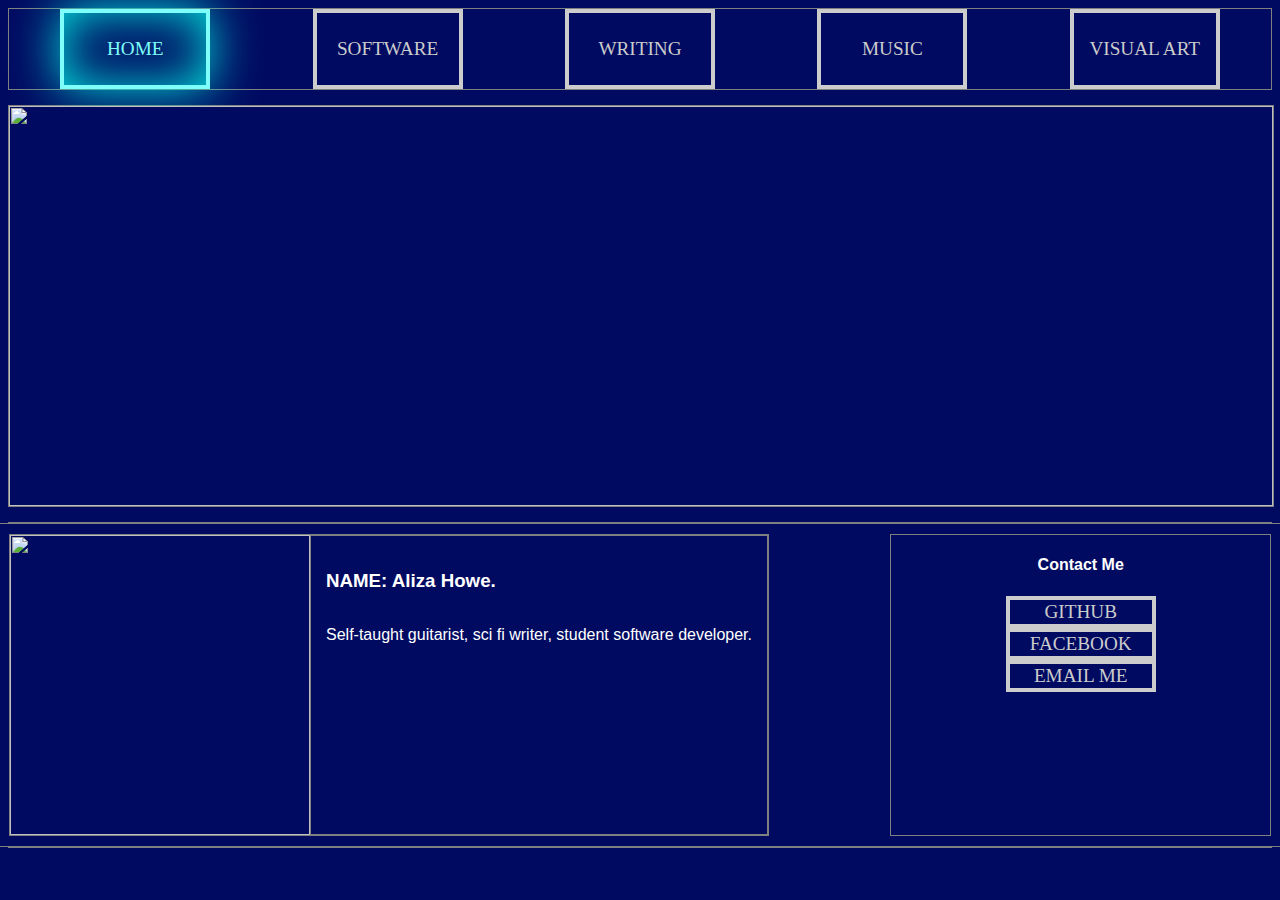
==== index.html @ f083457e "11-30-20: Done for the night" ====
<!DOCTYPE html>
<html>

<head>
	<meta charset="UTF-8"/>
	<title>Aliza Howe</title>
	<link rel="stylesheet" href="style.css"/> <!-- rel means "RELationship to this document," and href means "Hypertext REFerence." -->
</head>

<body>
	<!-- navigation -->
	<div class="navigation">
		<!-- home -->
		<button class="type1"
		style="
		box-shadow: 0px 0px 50px #00E5DE,
		0px 0px 50px #00E5DE inset;
		border: 4px solid #7EFFFB;
		color: #7EFFFB;
		"
		onClick="location.href='index.html'">home</button>

		<!-- software -->
		<button class="type2" onClick="location.href='software-projects.html'">software</button>

		<!-- writing -->
		<button class="type1" onClick="location.href='writing.html'">writing</button>

		<!-- music -->
		<button class="type2" onClick="location.href='music.html'">music</button>

		<!-- visual art -->
		<button class="type1" onClick="location.href='visual-art.html'">visual art</button>
	</div>

	<!-- banner with name, art, etc. -->
	<div class="homepage-banner">
		<img src="assets/aliza-graffiti.jpg" width=100% height=100%/>
	</div>

	<div class="main-page">

		<div class="intro">
			<div>
				<!-- picture of me -->
				<img src="assets/facebook-2017.jpg" width=300 height=300/>

				<div class="about-me"> <!-- text intro -->
					<h3>NAME: Aliza Howe.</h3>

					<p>Self-taught guitarist, sci fi writer, student software developer.</p>
				</div>
			</div>

			<div class="contact-me">
				<h4>Contact Me</h4>
				<!-- These all need to open in new tabs! -->
				<button class="type1" onClick="location.href='https://github.com/fiarh'">Github</button>	<button class="type1" onClick="location.href='https://www.facebook.com/aliza.howe.14'">Facebook</button>
				<button class="type1">email me</button>
			</div>

		</div>
	</div>

	<script src="site-script.js"></script>
</body>

</html>
---- style.css ----
* {
	background-color: #000A61; /* deep blue */
	color: white;
	font-family: sans-serif;
}

div {
	display: flex;
	border: 1px solid grey;
}

button {
	border: 4px solid #CCCCCC;
	color: #CCCCCC;
	width: 150px;
	font-family: Monaco;
	font-size: 1.2em;
	text-transform: upperCase;
}

button.type1:hover { /* the cyan lights */
	box-shadow: 0px 0px 50px #00E5DE,
	0px 0px 50px #00E5DE inset;
	border: 4px solid #7EFFFB;
	color: #7EFFFB;
}

button.type2:hover { /* the purple lights */
	box-shadow: 0px 0px 50px #C177FF,
	0px 0px 50px #C177FF inset;
	border: 4px solid #D8A9FF;
	color: #D8A9FF;
}

table {
	display: flex;
}

table TR {
	/* make them wider */
	width: 80%;
}

table TD { /* change this to fit whole page */
	width: 100px;
	height: 100px;
	border: 1px solid grey;
}

table.writing {
	display: flex;
	border: 1px solid grey;
	width: 100%;
	justify-content: center;
}

table.writing TD {
	width: 50%;
}

table.software TD {
	padding: 15px;
}

.art-row {
	display: flex;
	justify-content: center;
}

.art-elt {
	width: 500px;
	height: 500px;
	display: flex;
	justify-content: center;
	align-items: center;
}

h4 {
	text-align: center;
}

.homepage-banner {
	height: 400px; /* cool image in your face */
	width: 100%;
	margin-top: 15px;
	margin-bottom: 15px;
}

.main-page { /* for everything below the navigation bar */
	display: flex;
	flex-direction: column;
	align-items: center;
}

.desc {
	flex-direction: column;
	justify-content: flex-start;
}

.navigation {
	height: 80px;
	justify-content: space-around;
}

.intro {
	flex-direction: row;
	width: 100%;
	justify-content: space-between;
	padding: 10px;
}

.about-me {
	flex-direction: column;
	padding: 15px;
	/*width: 70%;*/
}

.contact-me {
	flex-direction: column;
	width: 30%;
	align-items: center;
}
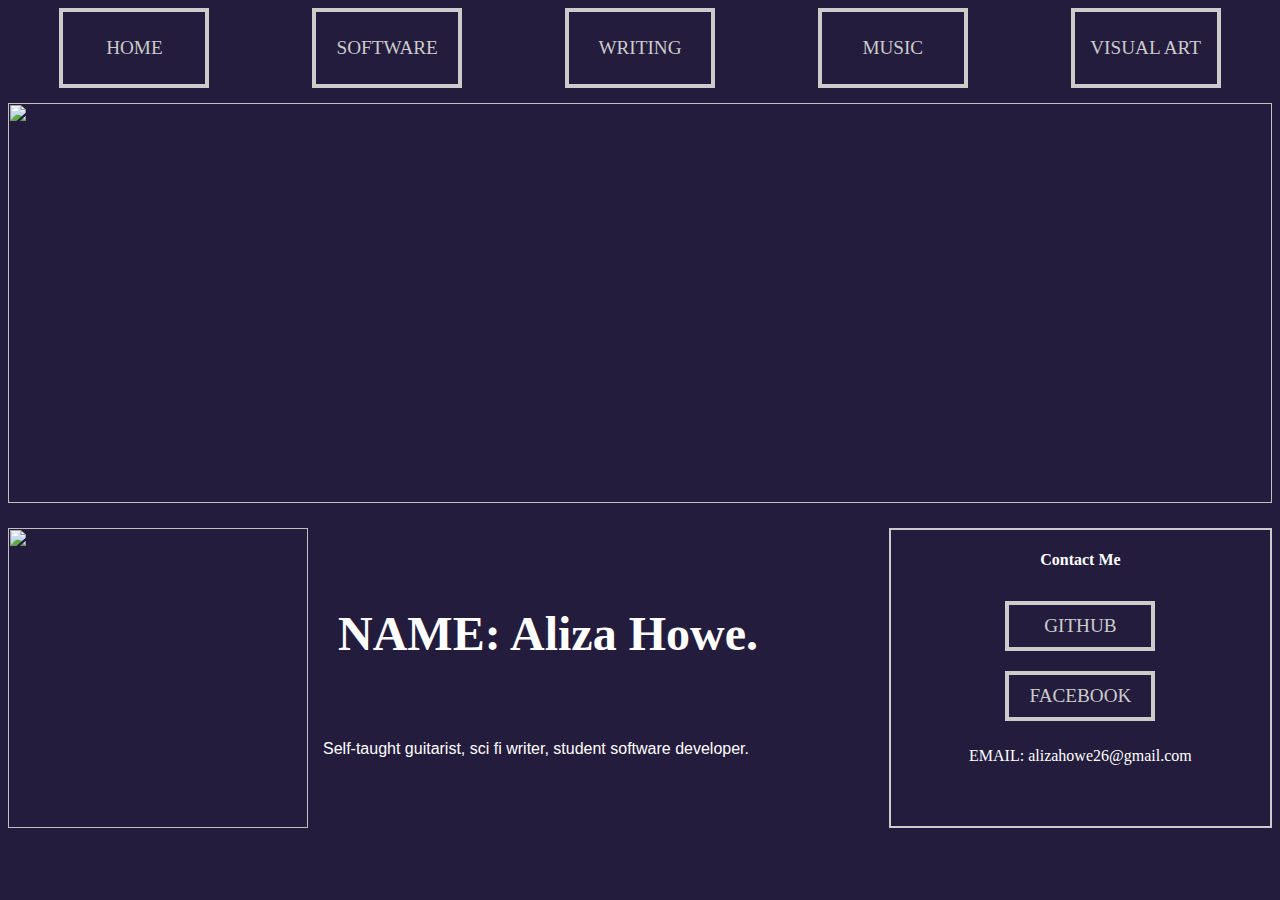
==== commit 3f7d0452: "Final commit for now. 12-2-20" ====
--- a/index.html
+++ b/index.html
@@ -11,14 +11,7 @@
 	<!-- navigation -->
 	<div class="navigation">
 		<!-- home -->
-		<button class="type1"
-		style="
-		box-shadow: 0px 0px 50px #00E5DE,
-		0px 0px 50px #00E5DE inset;
-		border: 4px solid #7EFFFB;
-		color: #7EFFFB;
-		"
-		onClick="location.href='index.html'">home</button>
+		<button class="type1" onClick="location.href='index.html'">home</button>
 
 		<!-- software -->
 		<button class="type2" onClick="location.href='software-projects.html'">software</button>
@@ -53,10 +46,17 @@
 			</div>
 
 			<div class="contact-me">
-				<h4>Contact Me</h4>
+				<h4 class="type1">Contact Me</h4>
 				<!-- These all need to open in new tabs! -->
-				<button class="type1" onClick="location.href='https://github.com/fiarh'">Github</button>	<button class="type1" onClick="location.href='https://www.facebook.com/aliza.howe.14'">Facebook</button>
-				<button class="type1">email me</button>
+				<button class="type1" onClick="window.open('https://github.com/fiarh','_blank')">
+					Github
+				</button>
+
+				<button class="type1" onClick="window.open('https://www.facebook.com/aliza.howe.14','_blank')">Facebook</button>
+
+				<p style="font-family: Monaco">
+					EMAIL: alizahowe26@gmail.com
+				</p>
 			</div>
 
 		</div>
--- a/style.css
+++ b/style.css
@@ -1,12 +1,11 @@
 * {
-	background-color: #000A61; /* deep blue */
+	background-color: #241C3C; /* deep purple */
 	color: white;
 	font-family: sans-serif;
 }
 
 div {
 	display: flex;
-	border: 1px solid grey;
 }
 
 button {
@@ -32,47 +31,82 @@
 	color: #D8A9FF;
 }
 
-table {
-	display: flex;
+h1, h2, h3 {
+	font-family: Monaco;
+	padding: 15px;
+	font-size: 3em;
 }
 
-table TR {
-	/* make them wider */
-	width: 80%;
+h4, h5, h6 {
+	font-family: Monaco;
 }
 
-table TD { /* change this to fit whole page */
-	width: 100px;
-	height: 100px;
-	border: 1px solid grey;
+h1.type1, h2.type1, h3.type1 {
+	box-shadow: 0px 0px 50px #00E5DE,
+	0px 0px 50px #00E5DE inset;
+	border: 4px solid #7EFFFB;
+	color: #7EFFFB;
 }
 
-table.writing {
+h1.type2, h2.type2, h3.type2 {
+	box-shadow: 0px 0px 50px #C177FF,
+	0px 0px 50px #C177FF inset;
+	border: 4px solid #D8A9FF;
+	color: #D8A9FF;
+}
+
+.table-row {
 	display: flex;
-	border: 1px solid grey;
-	width: 100%;
+	width: 90%;
+	justify-content: space-between;
+	margin: 15px;
+}
+
+.table-elt {
+	width: 500px;
+	height: 500px;
+	display: flex;
+	flex-direction: column;
+	padding: 25px;
+	align-items: center;
+	border: 4px solid #CCCCCC;
+	color: #CCCCCC;
+	font-family: Monaco;
+}
+
+.table-elt#type1 {
+	width: 40%;
+	height: 600px;
 	justify-content: center;
 }
 
-table.writing TD {
-	width: 50%;
+.table-elt#type1 + .table-elt {
+	align-items: flex-start;
+	font-size: 1em;
+	line-height: 25px;
+	height: 600px;
 }
 
-table.software TD {
-	padding: 15px;
+.table-elt#type1:hover {
+	box-shadow: 0px 0px 50px #00E5DE,
+	0px 0px 10px #00E5DE inset;
+	border: 4px solid #7EFFFB;
+	color: #7EFFFB;
 }
 
-.art-row {
-	display: flex;
-	justify-content: center;
+.table-elt#type1:hover h4, .table-elt#type2:hover p {
+	color: #7EFFFB;
 }
 
-.art-elt {
-	width: 500px;
-	height: 500px;
-	display: flex;
-	justify-content: center;
-	align-items: center;
+.table-elt#type2:hover {
+	box-shadow: 0px 0px 50px #C177FF,
+	0px 0px 10px #C177FF inset;
+	border: 4px solid #D8A9FF;
+	color: #D8A9FF;
+}
+
+.table-elt#type2:hover h4, .table-elt#type2:hover p {
+	color: #D8A9FF;
 }
 
 h4 {
@@ -81,7 +115,7 @@
 
 .homepage-banner {
 	height: 400px; /* cool image in your face */
-	width: 100%;
+	/*width: 100%;*/
 	margin-top: 15px;
 	margin-bottom: 15px;
 }
@@ -92,9 +126,44 @@
 	align-items: center;
 }
 
-.desc {
+.desc1 {
 	flex-direction: column;
 	justify-content: flex-start;
+	width: 90%;
+	padding: 15px;
+}
+
+.desc2 {
+	flex-direction: column;
+	justify-content: flex-start;
+	width: 90%;
+	padding: 15px;
+}
+
+.desc1 p {
+	color: #00D1CA;
+	font-size: 1.1em;
+	line-height: 25px;
+}
+
+.desc1 p em {
+	font-family: Monaco;
+	font-size: 1.1em;
+	font-style: normal;
+	color: #81FFFB;
+}
+
+.desc2 p {
+	color: #C880FF;
+	font-size: 1.1em;
+	line-height: 25px;
+}
+
+.desc2 p em {
+	font-family: Monaco;
+	font-size: 1em;
+	font-style: normal;
+	color: #E1B8FF;
 }
 
 .navigation {
@@ -112,6 +181,7 @@
 .about-me {
 	flex-direction: column;
 	padding: 15px;
+	align-items: flex-start;
 	/*width: 70%;*/
 }
 
@@ -119,4 +189,10 @@
 	flex-direction: column;
 	width: 30%;
 	align-items: center;
+	border: 2px solid #CCCCCC;
 }
+
+.contact-me button {
+	margin: 10px;
+	height: 50px;
+}
